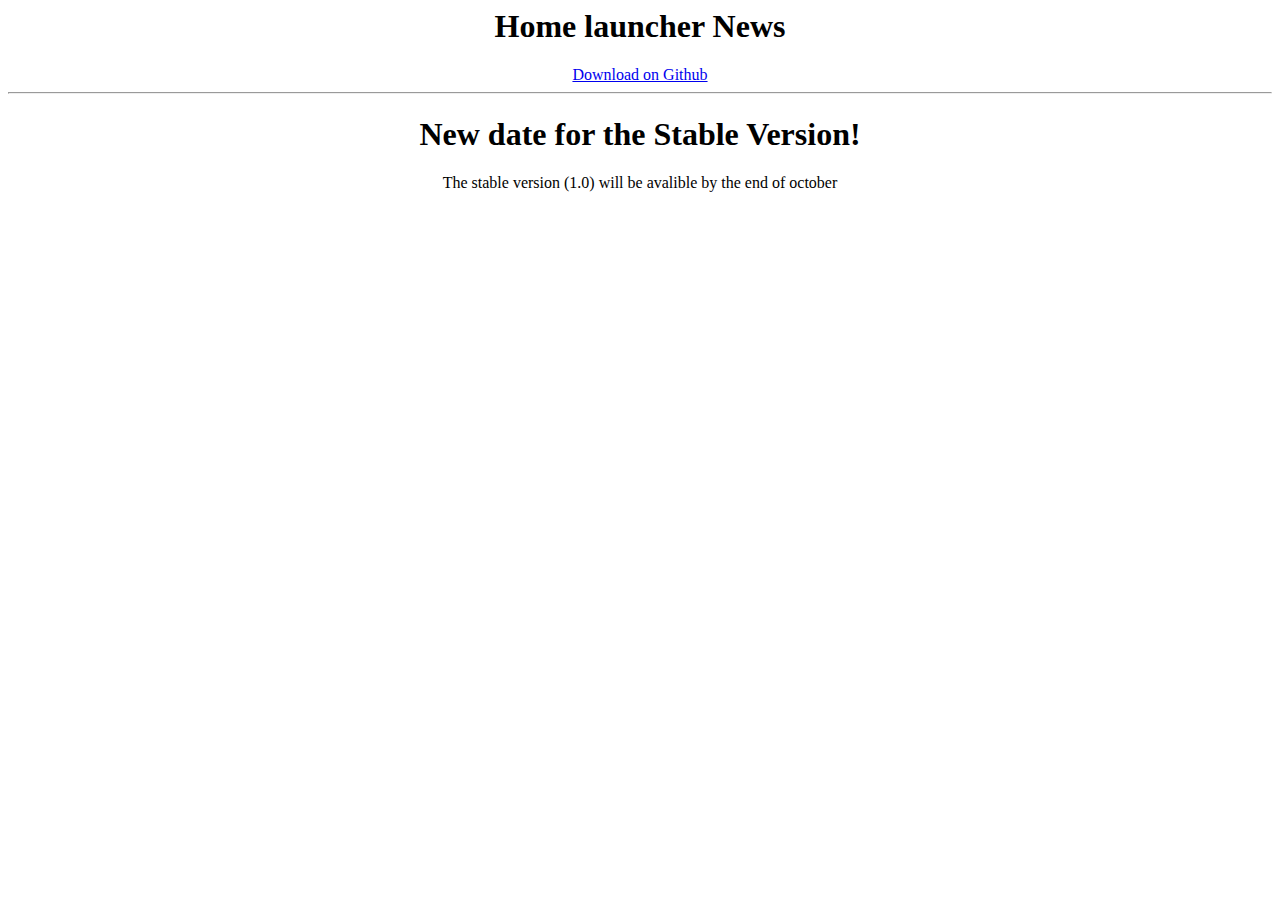
==== docs/news/index.html @ 18ac4eb0 "Create index.html" ====
<html>
<head>
<title>HL News</title>
<link  rel="icon"   href="favicon.png" type="image/png" />
</head>
<body>
    <link rel="stylesheet" href="style.css">
<div align="center">
  <h1>Home launcher News</h1>
  <a href="https://github.com/EMC-prog/Home-launcher">Download on Github</a>
    <br>
<hr>
    <h1>New date for the Stable Version!</h1>
    <p>The stable version (1.0) will be avalible by the end of october</p>
</div>
</body>
</html>
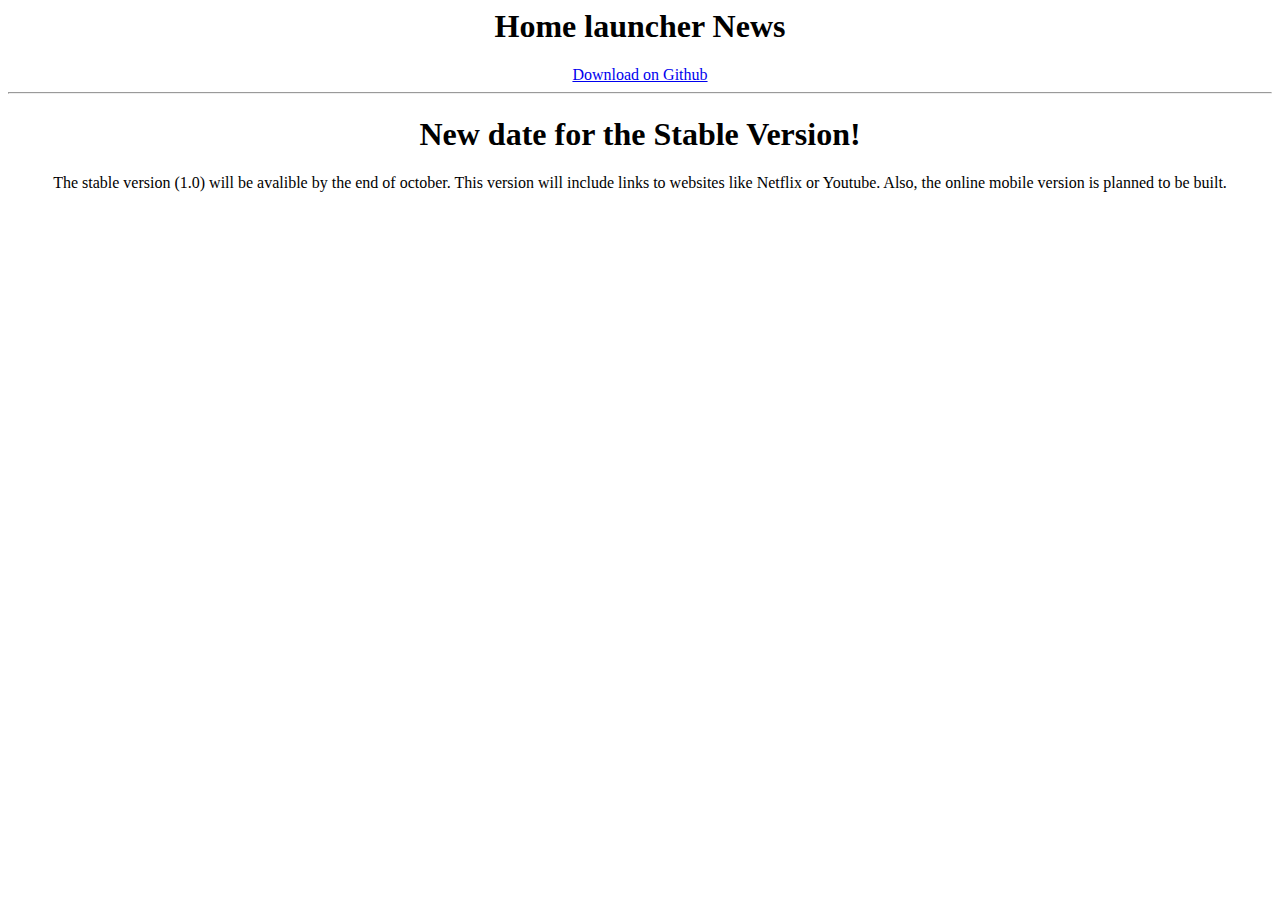
==== commit a4f3b4b6: "Update index.html" ====
--- a/docs/news/index.html
+++ b/docs/news/index.html
@@ -5,14 +5,14 @@
 <link  rel="icon"   href="favicon.png" type="image/png" />
 </head>
 <body>
-    <link rel="stylesheet" href="style.css">
+    <link rel="stylesheet" href="Home-launcher/style.css">
 <div align="center">
   <h1>Home launcher News</h1>
   <a href="https://github.com/EMC-prog/Home-launcher">Download on Github</a>
     <br>
 <hr>
     <h1>New date for the Stable Version!</h1>
-    <p>The stable version (1.0) will be avalible by the end of october</p>
+    <p>The stable version (1.0) will be avalible by the end of october. This version will include links to websites like Netflix or Youtube. Also, the online mobile version is planned to be built.</p>
 </div>
 </body>
 </html>
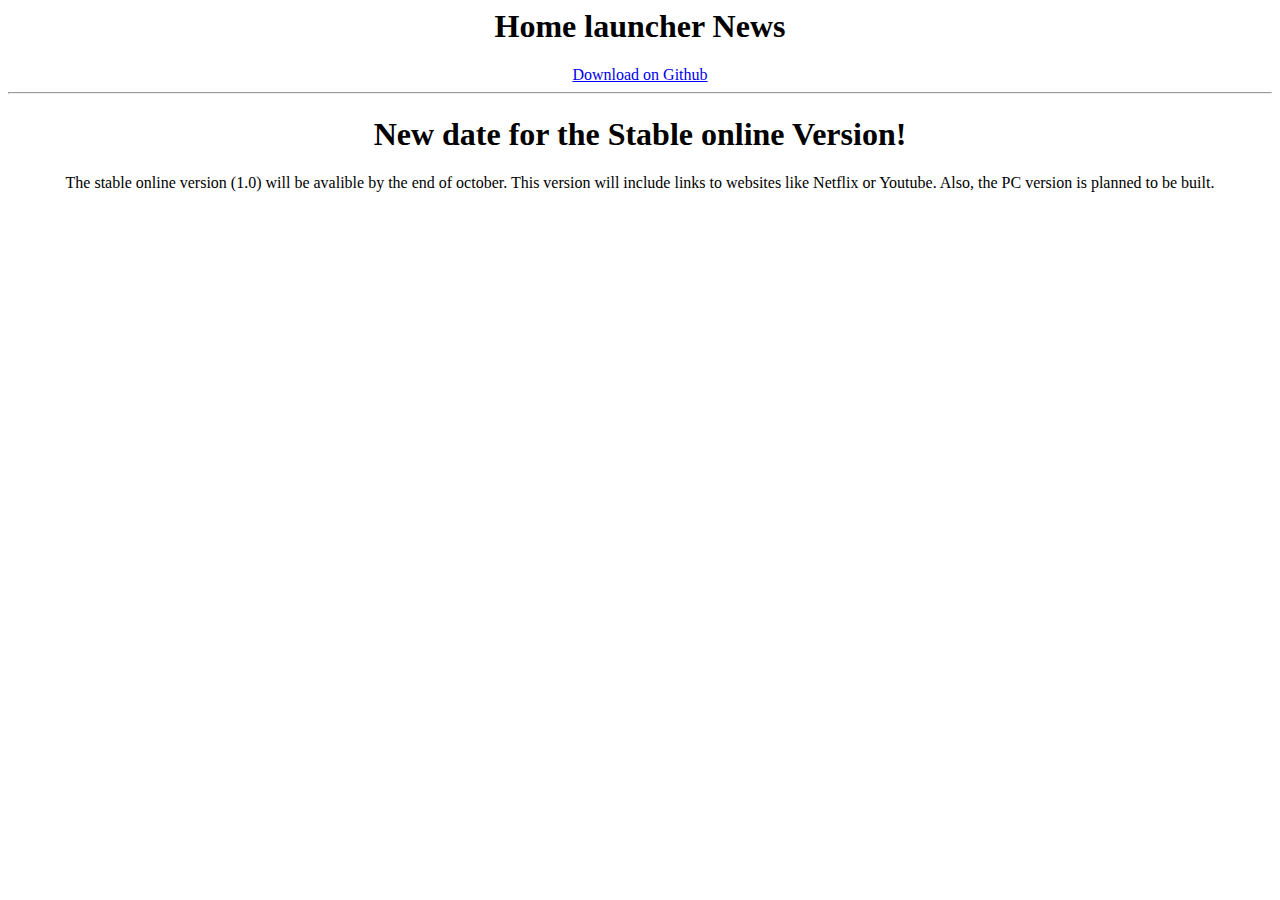
==== commit 94733520: "Update index.html" ====
--- a/docs/news/index.html
+++ b/docs/news/index.html
@@ -5,14 +5,14 @@
 <link  rel="icon"   href="favicon.png" type="image/png" />
 </head>
 <body>
-    <link rel="stylesheet" href="Home-launcher/style.css">
+    <link rel="stylesheet" href="/Home-launcher/style.css">
 <div align="center">
   <h1>Home launcher News</h1>
   <a href="https://github.com/EMC-prog/Home-launcher">Download on Github</a>
     <br>
 <hr>
-    <h1>New date for the Stable Version!</h1>
-    <p>The stable version (1.0) will be avalible by the end of october. This version will include links to websites like Netflix or Youtube. Also, the online mobile version is planned to be built.</p>
+    <h1>New date for the Stable online Version!</h1>
+    <p>The stable online version (1.0) will be avalible by the end of october. This version will include links to websites like Netflix or Youtube. Also, the PC version is planned to be built.</p>
 </div>
 </body>
 </html>
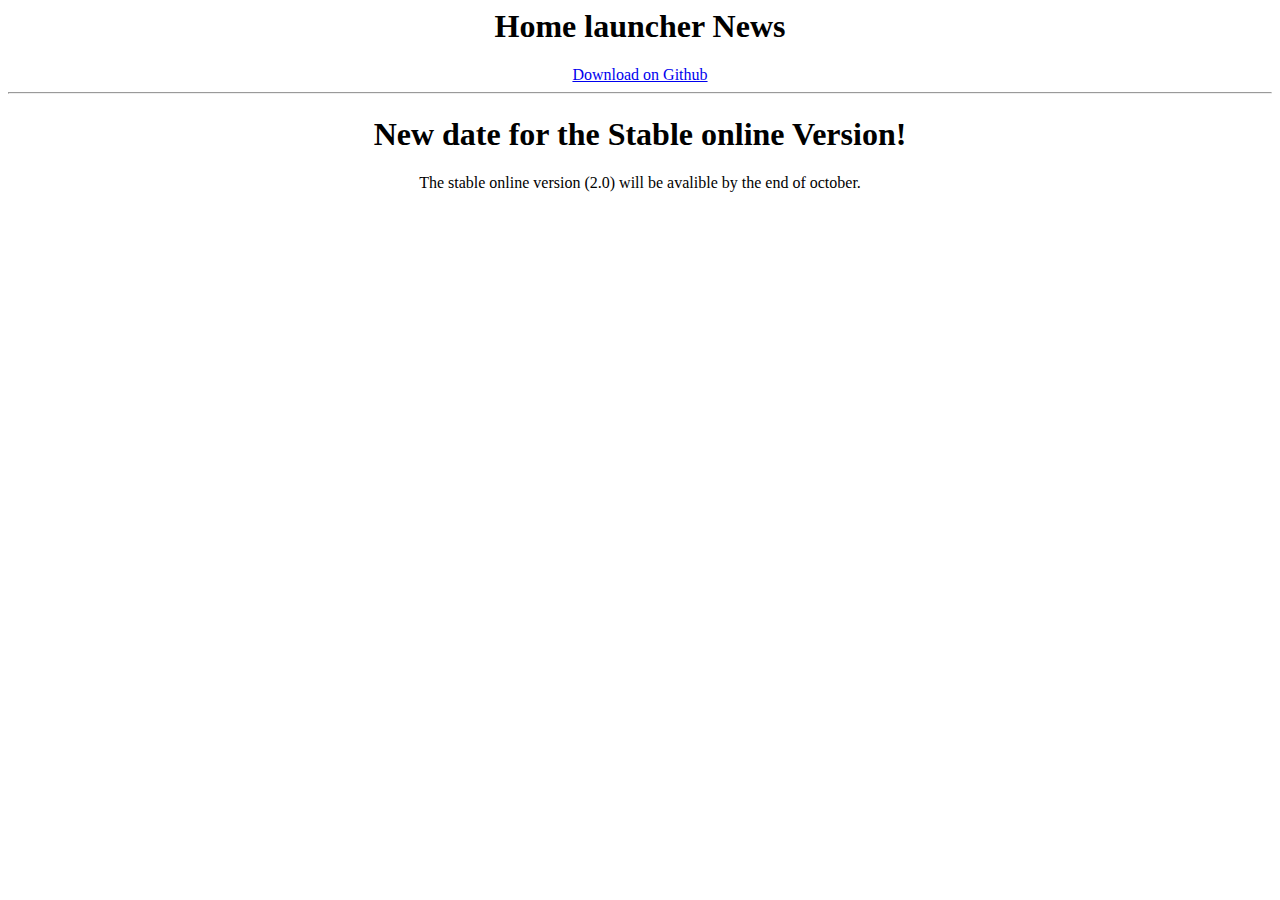
==== commit 2d141c85: "Update index.html" ====
--- a/docs/news/index.html
+++ b/docs/news/index.html
@@ -12,7 +12,7 @@
     <br>
 <hr>
     <h1>New date for the Stable online Version!</h1>
-    <p>The stable online version (1.0) will be avalible by the end of october. This version will include links to websites like Netflix or Youtube. Also, the PC version is planned to be built.</p>
+    <p>The stable online version (2.0) will be avalible by the end of october.</p>
 </div>
 </body>
 </html>
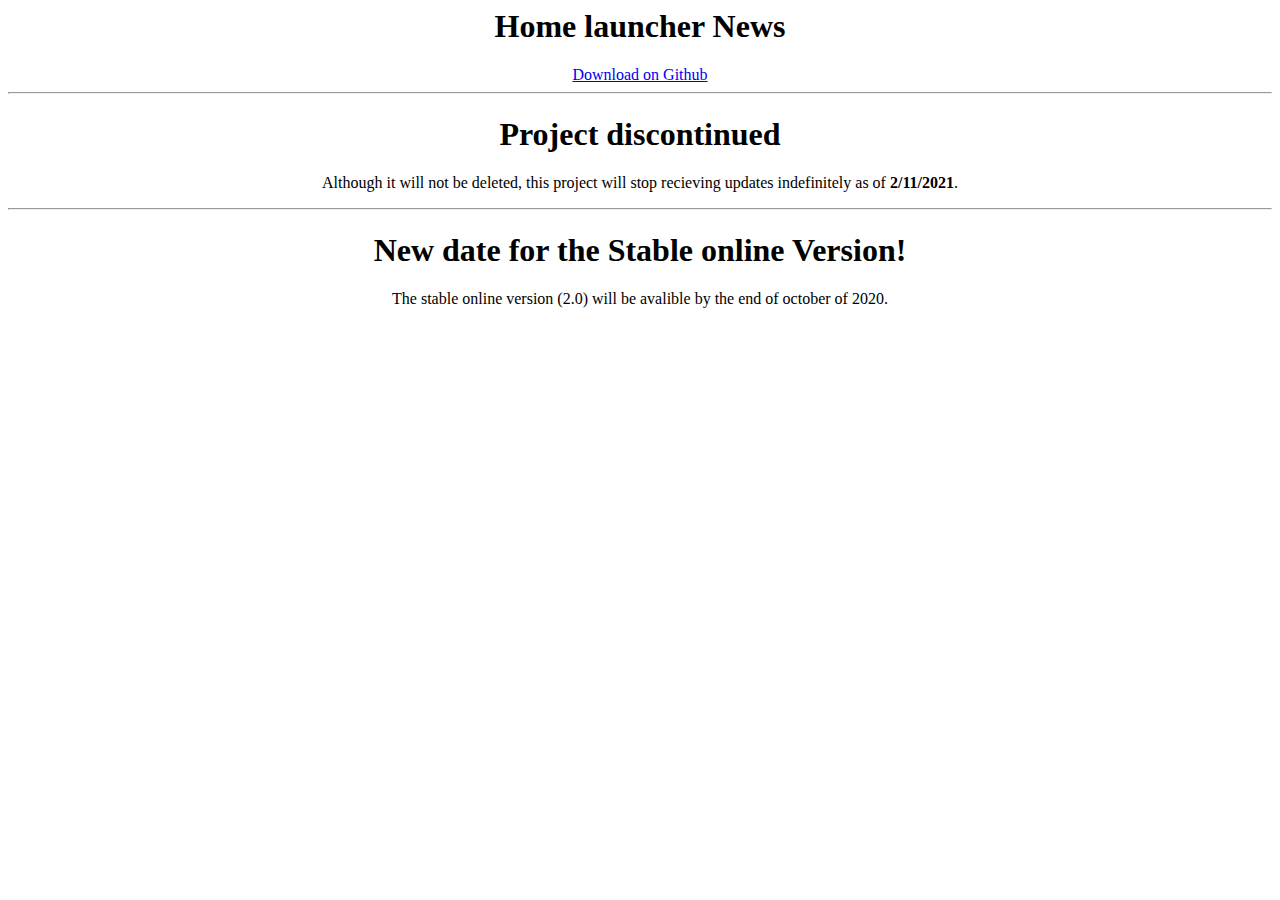
==== commit 52c7a4e7: "Update index.html" ====
--- a/docs/news/index.html
+++ b/docs/news/index.html
@@ -10,9 +10,12 @@
   <h1>Home launcher News</h1>
   <a href="https://github.com/EMC-prog/Home-launcher">Download on Github</a>
     <br>
+    <hr>
+     <h1>Project discontinued</h1>
+    <p>Although it will not be deleted, this project will stop recieving updates indefinitely as of <b>2/11/2021</b>.</p>
 <hr>
     <h1>New date for the Stable online Version!</h1>
-    <p>The stable online version (2.0) will be avalible by the end of october.</p>
+    <p>The stable online version (2.0) will be avalible by the end of october of 2020.</p>
 </div>
 </body>
 </html>
